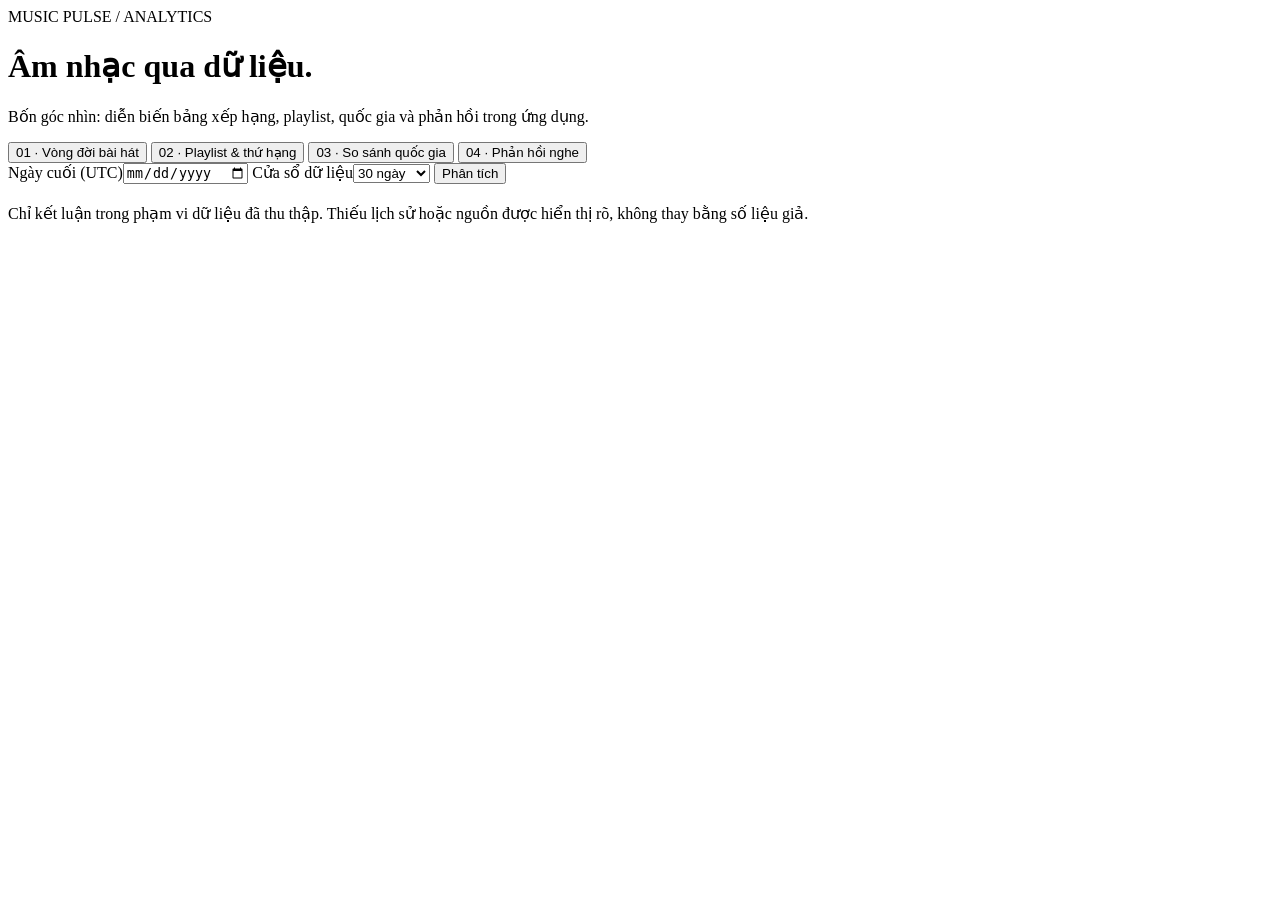
==== serving/static/insights.html @ c2ae3544 "Implement four analytics features and harden cloud deployment checks" ====
<!doctype html>
<html lang="vi"><head><meta charset="utf-8"><meta name="viewport" content="width=device-width,initial-scale=1">
<title>Music Pulse · Phân tích âm nhạc</title><link rel="stylesheet" href="/static/insights.css"></head>
<body><header><div class="eyebrow">MUSIC PULSE / ANALYTICS</div><h1>Âm nhạc qua dữ liệu.</h1>
<p>Bốn góc nhìn: diễn biến bảng xếp hạng, playlist, quốc gia và phản hồi trong ứng dụng.</p>
</header>
<main><nav aria-label="Chức năng phân tích">
<button data-feature="lifecycle" aria-pressed="true">01 · Vòng đời bài hát</button>
<button data-feature="playlists" aria-pressed="false">02 · Playlist & thứ hạng</button>
<button data-feature="countries" aria-pressed="false">03 · So sánh quốc gia</button>
<button data-feature="feedback" aria-pressed="false">04 · Phản hồi nghe</button></nav>
<form id="filters"><label>Ngày cuối (UTC)<input id="as-of" type="date"></label>
<label>Cửa sổ dữ liệu<select id="days"><option value="7">7 ngày</option><option value="30" selected>30 ngày</option><option value="90">90 ngày</option><option value="365">365 ngày</option></select></label>
<label class="country-filter" hidden>Quốc gia (ISO)<input id="countries" value="VN,TH,ID,US,JP" aria-label="Mã quốc gia"></label>
<label class="country-filter" hidden>Top N<select id="top-n"><option>20</option><option selected>50</option><option>100</option><option>200</option></select></label>
<label class="feedback-filter" hidden>Nguồn<select id="source"><option value="web">Ứng dụng web</option><option value="simulator">Giả lập</option><option value="unknown">Chưa xác định nguồn</option></select></label>
<label class="feedback-filter" hidden>Nhóm theo<select id="group-by"><option value="track">Bài hát</option><option value="genre">Thể loại</option><option value="province">Tỉnh</option><option value="hour">Giờ Việt Nam</option></select></label>
<button type="submit" id="refresh">Phân tích</button></form>
<p id="status" role="status" aria-live="polite"></p><section class="intro"><h2 id="heading"></h2><p id="description"></p></section>
<div id="summary" class="metrics"></div><p id="note" class="notice"></p>
<form id="event-form" hidden><label>Mã người thử<input id="event-user" value="web-tester" required maxlength="100"></label><label>Bài hát<select id="event-track"></select></label>
<label>Mã tỉnh<input id="event-province" value="ha-noi" required></label><label>Thao tác<select id="event-action"><option value="play">Play</option><option value="skip">Skip</option><option value="like">Like</option></select></label><button type="submit">Ghi nhận thao tác</button><p id="event-status" role="status">Ghi thao tác nút; không phát nhạc hay đo thời lượng.</p></form>
<section id="results" aria-label="Kết quả phân tích"></section>
<footer>Chỉ kết luận trong phạm vi dữ liệu đã thu thập. Thiếu lịch sử hoặc nguồn được hiển thị rõ, không thay bằng số liệu giả.</footer></main>
<script src="/static/insights.js"></script></body></html>
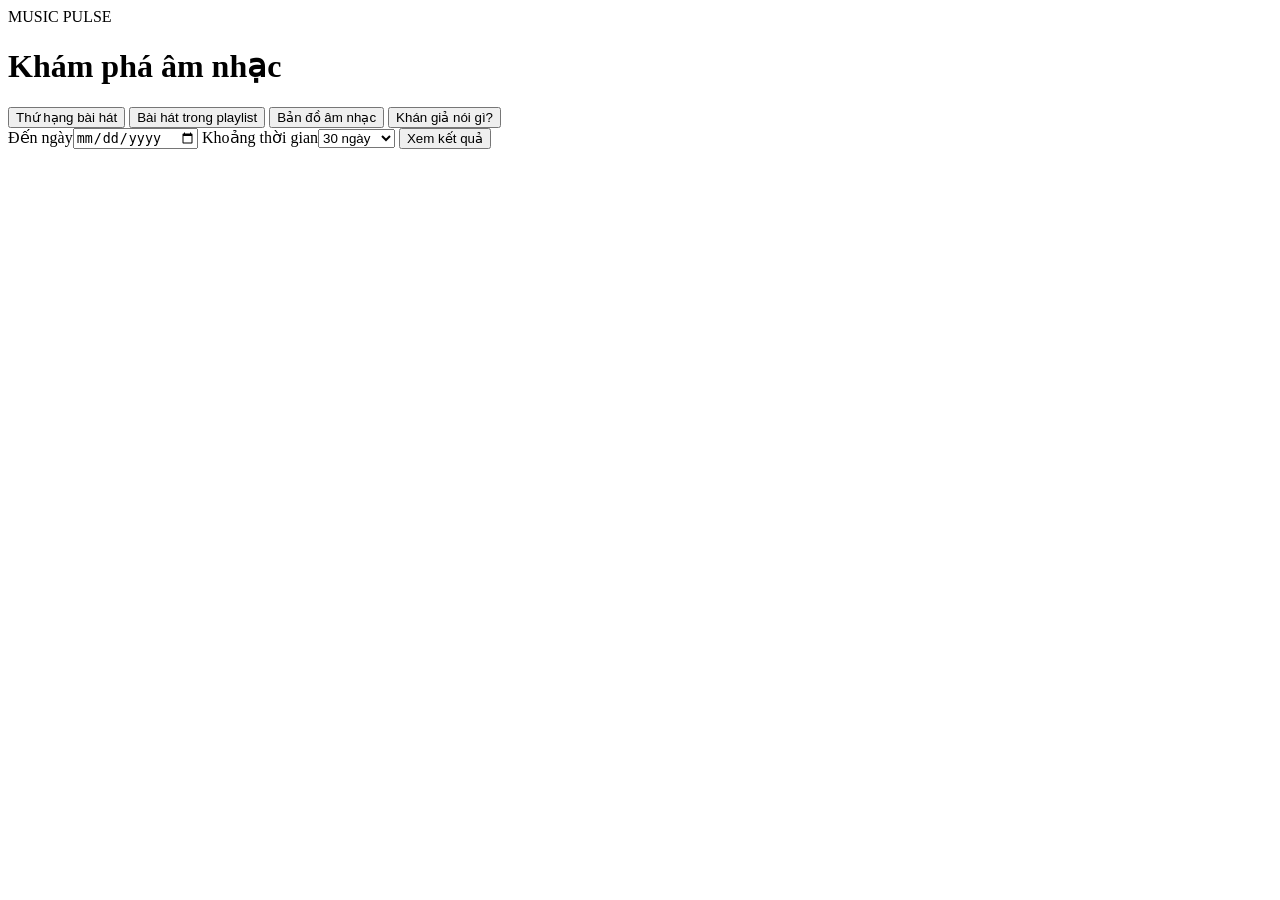
==== commit cfde99f0: "Add comment topic analysis and simplify dashboard" ====
--- a/serving/static/insights.html
+++ b/serving/static/insights.html
@@ -1,25 +1,19 @@
 <!doctype html>
 <html lang="vi"><head><meta charset="utf-8"><meta name="viewport" content="width=device-width,initial-scale=1">
 <title>Music Pulse · Phân tích âm nhạc</title><link rel="stylesheet" href="/static/insights.css"></head>
-<body><header><div class="eyebrow">MUSIC PULSE / ANALYTICS</div><h1>Âm nhạc qua dữ liệu.</h1>
-<p>Bốn góc nhìn: diễn biến bảng xếp hạng, playlist, quốc gia và phản hồi trong ứng dụng.</p>
+<body><header><div class="eyebrow">MUSIC PULSE</div><h1>Khám phá âm nhạc</h1>
 </header>
 <main><nav aria-label="Chức năng phân tích">
-<button data-feature="lifecycle" aria-pressed="true">01 · Vòng đời bài hát</button>
-<button data-feature="playlists" aria-pressed="false">02 · Playlist & thứ hạng</button>
-<button data-feature="countries" aria-pressed="false">03 · So sánh quốc gia</button>
-<button data-feature="feedback" aria-pressed="false">04 · Phản hồi nghe</button></nav>
-<form id="filters"><label>Ngày cuối (UTC)<input id="as-of" type="date"></label>
-<label>Cửa sổ dữ liệu<select id="days"><option value="7">7 ngày</option><option value="30" selected>30 ngày</option><option value="90">90 ngày</option><option value="365">365 ngày</option></select></label>
-<label class="country-filter" hidden>Quốc gia (ISO)<input id="countries" value="VN,TH,ID,US,JP" aria-label="Mã quốc gia"></label>
-<label class="country-filter" hidden>Top N<select id="top-n"><option>20</option><option selected>50</option><option>100</option><option>200</option></select></label>
-<label class="feedback-filter" hidden>Nguồn<select id="source"><option value="web">Ứng dụng web</option><option value="simulator">Giả lập</option><option value="unknown">Chưa xác định nguồn</option></select></label>
-<label class="feedback-filter" hidden>Nhóm theo<select id="group-by"><option value="track">Bài hát</option><option value="genre">Thể loại</option><option value="province">Tỉnh</option><option value="hour">Giờ Việt Nam</option></select></label>
-<button type="submit" id="refresh">Phân tích</button></form>
+<button data-feature="lifecycle" aria-pressed="true">Thứ hạng bài hát</button>
+<button data-feature="playlists" aria-pressed="false">Bài hát trong playlist</button>
+<button data-feature="countries" aria-pressed="false">Bản đồ âm nhạc</button>
+<button data-feature="comments" aria-pressed="false">Khán giả nói gì?</button></nav>
+<form id="filters"><label>Đến ngày<input id="as-of" type="date"></label>
+<label>Khoảng thời gian<select id="days"><option value="1">1 ngày</option><option value="7">7 ngày</option><option value="30" selected>30 ngày</option><option value="90">90 ngày</option><option value="365">365 ngày</option></select></label>
+<label class="country-filter" hidden>Quốc gia<select id="countries"><option value="">Tất cả quốc gia</option></select></label>
+<label class="comment-filter" hidden>Bình luận<select id="comment-sort"><option value="all">Tất cả</option><option value="recent">Nhóm mới nhất</option><option value="popular">Nhóm nổi bật</option></select></label>
+<button type="submit" id="refresh">Xem kết quả</button></form>
 <p id="status" role="status" aria-live="polite"></p><section class="intro"><h2 id="heading"></h2><p id="description"></p></section>
-<div id="summary" class="metrics"></div><p id="note" class="notice"></p>
-<form id="event-form" hidden><label>Mã người thử<input id="event-user" value="web-tester" required maxlength="100"></label><label>Bài hát<select id="event-track"></select></label>
-<label>Mã tỉnh<input id="event-province" value="ha-noi" required></label><label>Thao tác<select id="event-action"><option value="play">Play</option><option value="skip">Skip</option><option value="like">Like</option></select></label><button type="submit">Ghi nhận thao tác</button><p id="event-status" role="status">Ghi thao tác nút; không phát nhạc hay đo thời lượng.</p></form>
 <section id="results" aria-label="Kết quả phân tích"></section>
-<footer>Chỉ kết luận trong phạm vi dữ liệu đã thu thập. Thiếu lịch sử hoặc nguồn được hiển thị rõ, không thay bằng số liệu giả.</footer></main>
+</main>
 <script src="/static/insights.js"></script></body></html>
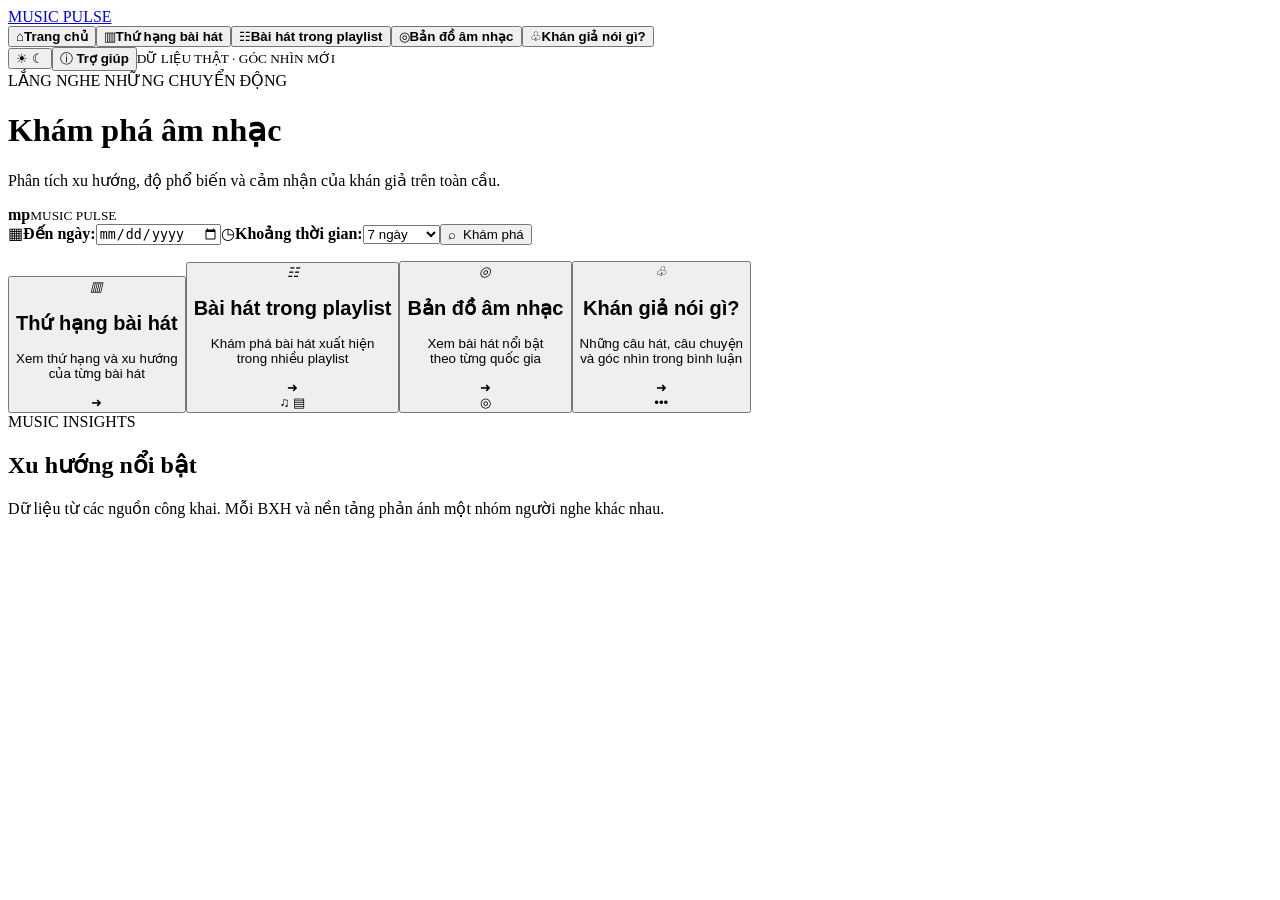
==== commit f19968b7: "feat: refresh Music Pulse and remove obsolete handover files Ship the current dashboard, multi-sourc" ====
--- a/serving/static/insights.html
+++ b/serving/static/insights.html
@@ -1,19 +1,9 @@
 <!doctype html>
-<html lang="vi"><head><meta charset="utf-8"><meta name="viewport" content="width=device-width,initial-scale=1">
-<title>Music Pulse · Phân tích âm nhạc</title><link rel="stylesheet" href="/static/insights.css"></head>
-<body><header><div class="eyebrow">MUSIC PULSE</div><h1>Khám phá âm nhạc</h1>
-</header>
-<main><nav aria-label="Chức năng phân tích">
-<button data-feature="lifecycle" aria-pressed="true">Thứ hạng bài hát</button>
-<button data-feature="playlists" aria-pressed="false">Bài hát trong playlist</button>
-<button data-feature="countries" aria-pressed="false">Bản đồ âm nhạc</button>
-<button data-feature="comments" aria-pressed="false">Khán giả nói gì?</button></nav>
-<form id="filters"><label>Đến ngày<input id="as-of" type="date"></label>
-<label>Khoảng thời gian<select id="days"><option value="1">1 ngày</option><option value="7">7 ngày</option><option value="30" selected>30 ngày</option><option value="90">90 ngày</option><option value="365">365 ngày</option></select></label>
-<label class="country-filter" hidden>Quốc gia<select id="countries"><option value="">Tất cả quốc gia</option></select></label>
-<label class="comment-filter" hidden>Bình luận<select id="comment-sort"><option value="all">Tất cả</option><option value="recent">Nhóm mới nhất</option><option value="popular">Nhóm nổi bật</option></select></label>
-<button type="submit" id="refresh">Xem kết quả</button></form>
-<p id="status" role="status" aria-live="polite"></p><section class="intro"><h2 id="heading"></h2><p id="description"></p></section>
-<section id="results" aria-label="Kết quả phân tích"></section>
-</main>
-<script src="/static/insights.js"></script></body></html>
+<html lang="vi"><head><meta charset="utf-8"><meta name="viewport" content="width=device-width,initial-scale=1"><meta name="theme-color" content="#0b0c19"><title>Music Pulse · Khám phá âm nhạc</title><link rel="stylesheet" href="/static/insights.css"></head>
+<body><aside class="sidebar"><a class="brand" href="#home"><span class="soundmark"><i></i><i></i><i></i><i></i><i></i></span>MUSIC PULSE</a><nav aria-label="Điều hướng chính">
+<button data-feature="home" aria-pressed="true"><span>⌂</span><b>Trang chủ</b></button><button data-feature="lifecycle" aria-pressed="false"><span>▥</span><b>Thứ hạng bài hát</b></button><button data-feature="playlists" aria-pressed="false"><span>☷</span><b>Bài hát trong playlist</b></button><button data-feature="countries" aria-pressed="false"><span>◎</span><b>Bản đồ âm nhạc</b></button><button data-feature="comments" aria-pressed="false"><span>♧</span><b>Khán giả nói gì?</b></button></nav><div class="sidebar-bottom"><button id="theme-toggle" aria-label="Đổi giao diện sáng tối">☀ <span>☾</span></button><button id="help">ⓘ <b>Trợ giúp</b></button><small>DỮ LIỆU THẬT · GÓC NHÌN MỚI</small></div></aside>
+<main><header class="hero"><div class="hero-copy"><div class="eyebrow">LẮNG NGHE NHỮNG CHUYỂN ĐỘNG</div><h1>Khám phá <span>âm nhạc</span></h1><p>Phân tích xu hướng, độ phổ biến và cảm nhận của khán giả trên toàn cầu.</p></div><div class="hero-art" aria-hidden="true"><div class="wave"></div><div class="wave second"></div><div class="vinyl"><div class="vinyl-label"><b>mp</b><small>MUSIC PULSE</small></div></div></div></header>
+<form id="filters"><label><span>▦</span><b>Đến ngày:</b><input id="as-of" type="date" aria-label="Đến ngày theo UTC" title="Để trống để dùng hiện tại, theo UTC"></label><label><span>◷</span><b>Khoảng thời gian:</b><select id="days" aria-label="Khoảng thời gian"><option value="1">1 ngày</option><option value="7" selected>7 ngày</option><option value="30">30 ngày</option><option value="90">90 ngày</option><option value="365">365 ngày</option></select></label><label class="comment-filter" hidden><b>Bình luận</b><select id="comment-sort"><option value="all">Tất cả</option><option value="recent">Mới nhất</option><option value="popular">Nổi bật</option></select></label><button type="submit" id="refresh">⌕ &nbsp;Khám phá</button></form><p id="status" role="status" aria-live="polite"></p>
+<section id="feature-cards" class="feature-cards" aria-label="Bốn tính năng"><button data-go="lifecycle" class="feature-card violet"><i>▥</i><h2>Thứ hạng bài hát</h2><p>Xem thứ hạng và xu hướng<br>của từng bài hát</p><span class="card-arrow">➜</span><div class="bars" aria-hidden="true"><s></s><s></s><s></s><s></s></div></button><button data-go="playlists" class="feature-card teal"><i>☷</i><h2>Bài hát trong playlist</h2><p>Khám phá bài hát xuất hiện<br>trong nhiều playlist</p><span class="card-arrow">➜</span><div class="playlist-art" aria-hidden="true">♫ ▤</div></button><button data-go="countries" class="feature-card amber"><i>◎</i><h2>Bản đồ âm nhạc</h2><p>Xem bài hát nổi bật<br>theo từng quốc gia</p><span class="card-arrow">➜</span><div class="globe-art" aria-hidden="true">◎</div></button><button data-go="comments" class="feature-card pink"><i>♧</i><h2>Khán giả nói gì?</h2><p>Những câu hát, câu chuyện<br>và góc nhìn trong bình luận</p><span class="card-arrow">➜</span><div class="chat-art" aria-hidden="true">•••</div></button></section>
+<section class="intro"><div><div class="section-kicker">MUSIC INSIGHTS</div><h2 id="heading">Xu hướng nổi bật</h2><p id="description"></p></div><span id="coverage" class="coverage"></span></section><section id="results" aria-label="Kết quả phân tích"></section><footer><i class="live-dot"></i>Dữ liệu từ các nguồn công khai. Mỗi BXH và nền tảng phản ánh một nhóm người nghe khác nhau.</footer></main>
+<dialog id="help-dialog"><button id="close-help" aria-label="Đóng hướng dẫn">×</button><h2>Khám phá Music Pulse</h2><p>Chọn khoảng thời gian rồi bấm Khám phá. Ngày dữ liệu được tính theo UTC.</p><p><b>Playlist:</b> bấm số playlist để xem tên, nguồn, vị trí và liên kết. Playlist nhỏ và chưa phân loại vẫn được hiển thị, ghi rõ loại.</p><p><b>Bản đồ:</b> luôn hiển thị tất cả quốc gia có dữ liệu. Bấm một nước để xem chi tiết, không loại các nước khác.</p><p><b>Bình luận:</b> chọn bài để phân tích. Kết quả chỉ mô tả mẫu bình luận thực tế; thao tác này dùng OpenAI API của tài khoản đã cấu hình.</p></dialog><script src="/static/insights.js"></script></body></html>
